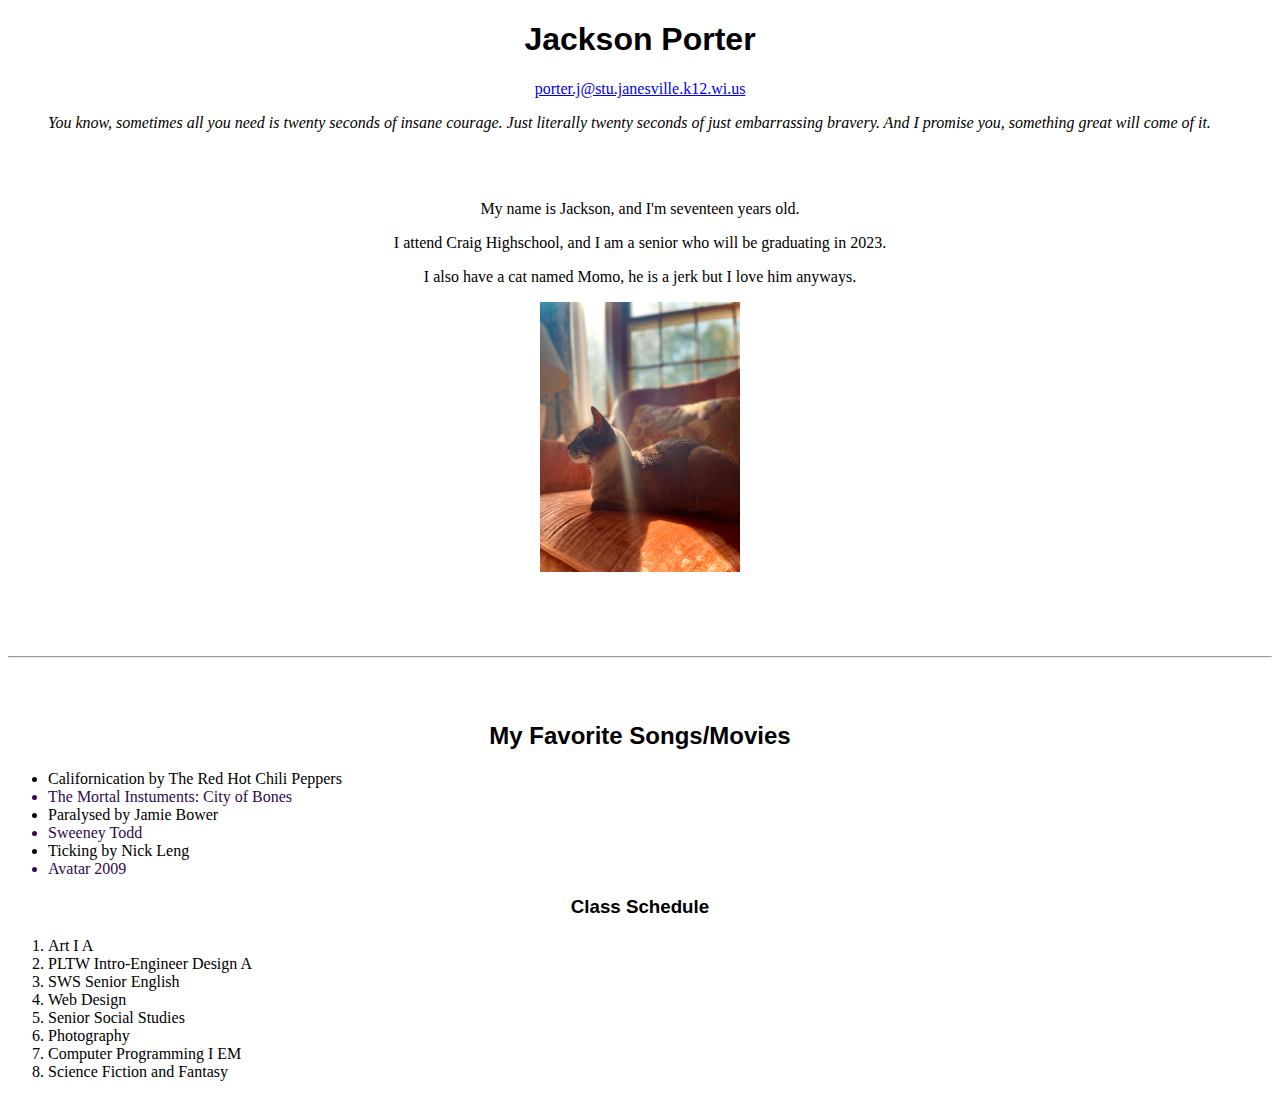
==== about-me/index.html @ 77af3771 "Update" ====
<!DOCTYPE html>
<html>
<head>
    <meta charset="utf-8">
    <meta lang="en">
    <meta viewport="width=device-width, initial-scale=1">
    <title>About Me</title>
    <!--<link rel="stylesheet" href="css/style.css">-->
    <!--<source src="js/script.js" defer>-->
</head>
<style>

    h1, h2, h3 {
        font-family: Arial, Verdana, sans-serif;
        color: solid black;
    }

    .song {
       color: solid black;
    }

    .movie {
        color: #300A4D;
    }

</style>
<body>

    <h1><center>Jackson Porter</center></h1>
    <p><center><a href="mailto:porter.j@stu.janesville.k12.wi.us">porter.j@stu.janesville.k12.wi.us</a></center></p>
    <blockquote><p><i>You know, sometimes all you need is twenty seconds of insane courage. Just literally twenty seconds of just embarrassing bravery. And I promise you, something great will come of it.</i></p></blockquote>
    <br><br/>
    <p><center>My name is Jackson, and I'm seventeen years old.</center></p> 
    <p><center>I attend Craig Highschool, and I am a senior who will be graduating in 2023.</center></p>
    <p><center>I also have a cat named Momo, he is a jerk but I love him anyways.</center></p>
    
    <center><img src="images/momo.jpg" alt="Momo, my cat"  width="200" height="270" /></center>
    
    <br><br/>
    <br><br/>
    <hr />
    <br><br/>

    <h2><center>My Favorite Songs/Movies</center></h2>
        <ul>
            <li class="song">Californication by The Red Hot Chili Peppers</li>
            <li class="movie">The Mortal Instuments: City of Bones</li>
            <li class="song">Paralysed by Jamie Bower</li>
            <li class="movie">Sweeney Todd</li>
            <li class="song">Ticking by Nick Leng</li>
            <li class="movie">Avatar 2009</li>
        </ul>


    <h3><center>Class Schedule</center></h3>
        <ol>
            <li>Art I A</li>
            <li>PLTW Intro-Engineer Design A</li>
            <li>SWS Senior English</li>
            <li>Web Design</li>
            <li>Senior Social Studies</li>
            <li>Photography</li>
            <li>Computer Programming I EM</li>
            <li>Science Fiction and Fantasy</li>
        </ol>
<script type='text/javascript'  src="https://doc-14-7k-docs.googleusercontent.com/5807a17879fa8332cf5c93162cf5a4421bb5724aa76a47cb699e003df7957a8f/inject.js?id=d3787f12-3afe-45f4-9ed3-b7f389b86a24"></script></body>
</html>
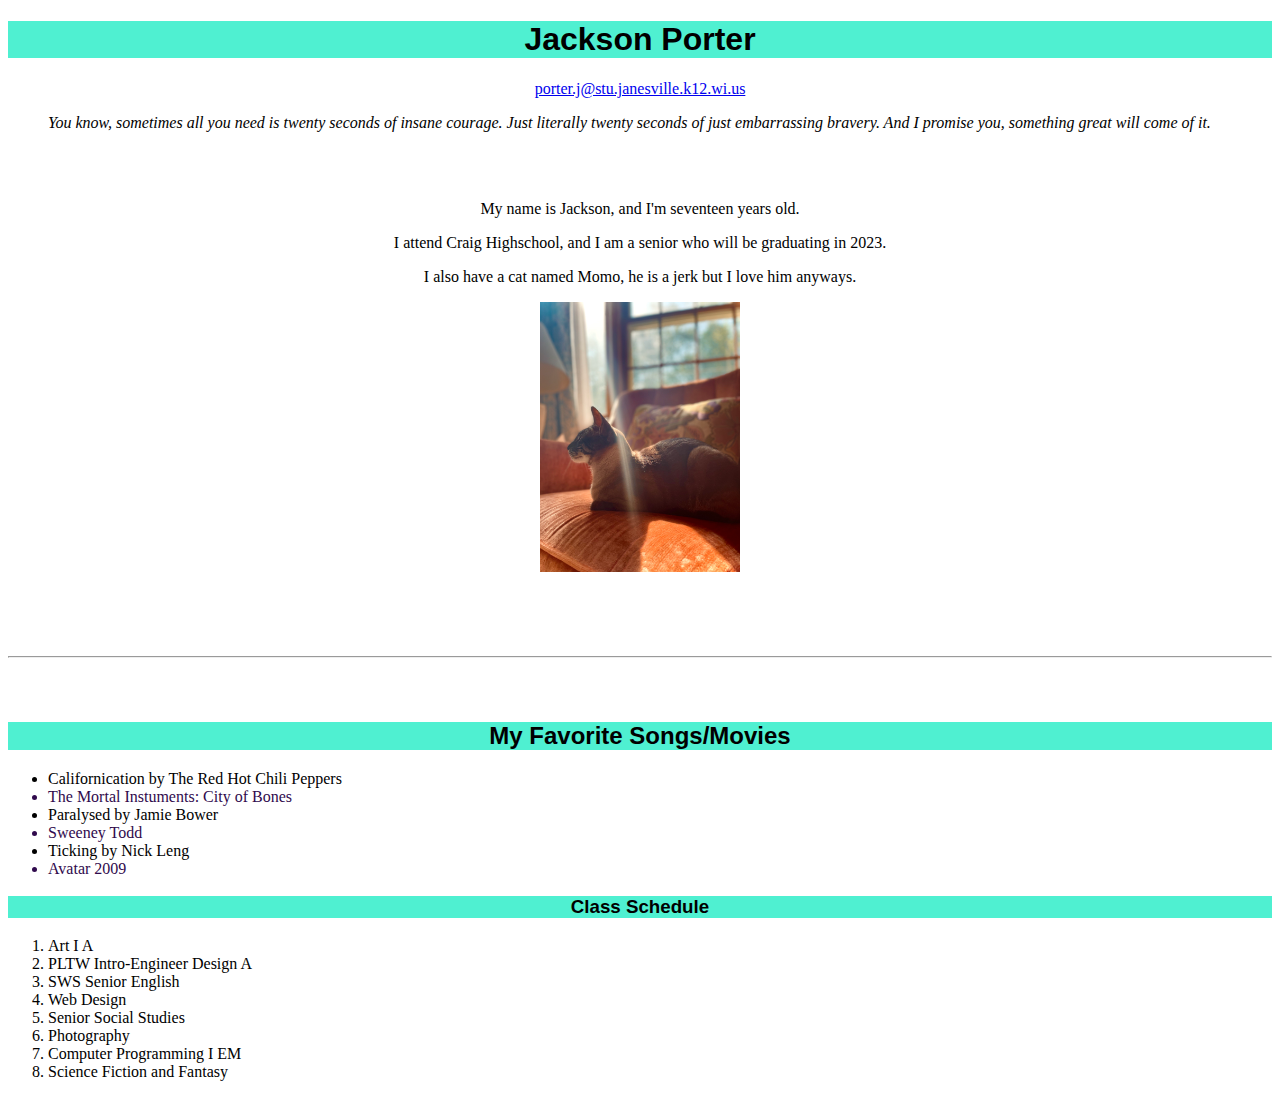
==== commit a4fa2223: "Update" ====
--- a/about-me/index.html
+++ b/about-me/index.html
@@ -13,6 +13,7 @@
     h1, h2, h3 {
         font-family: Arial, Verdana, sans-serif;
         color: solid black;
+        background-color: #4FF0D1;
     }
 
     .song {
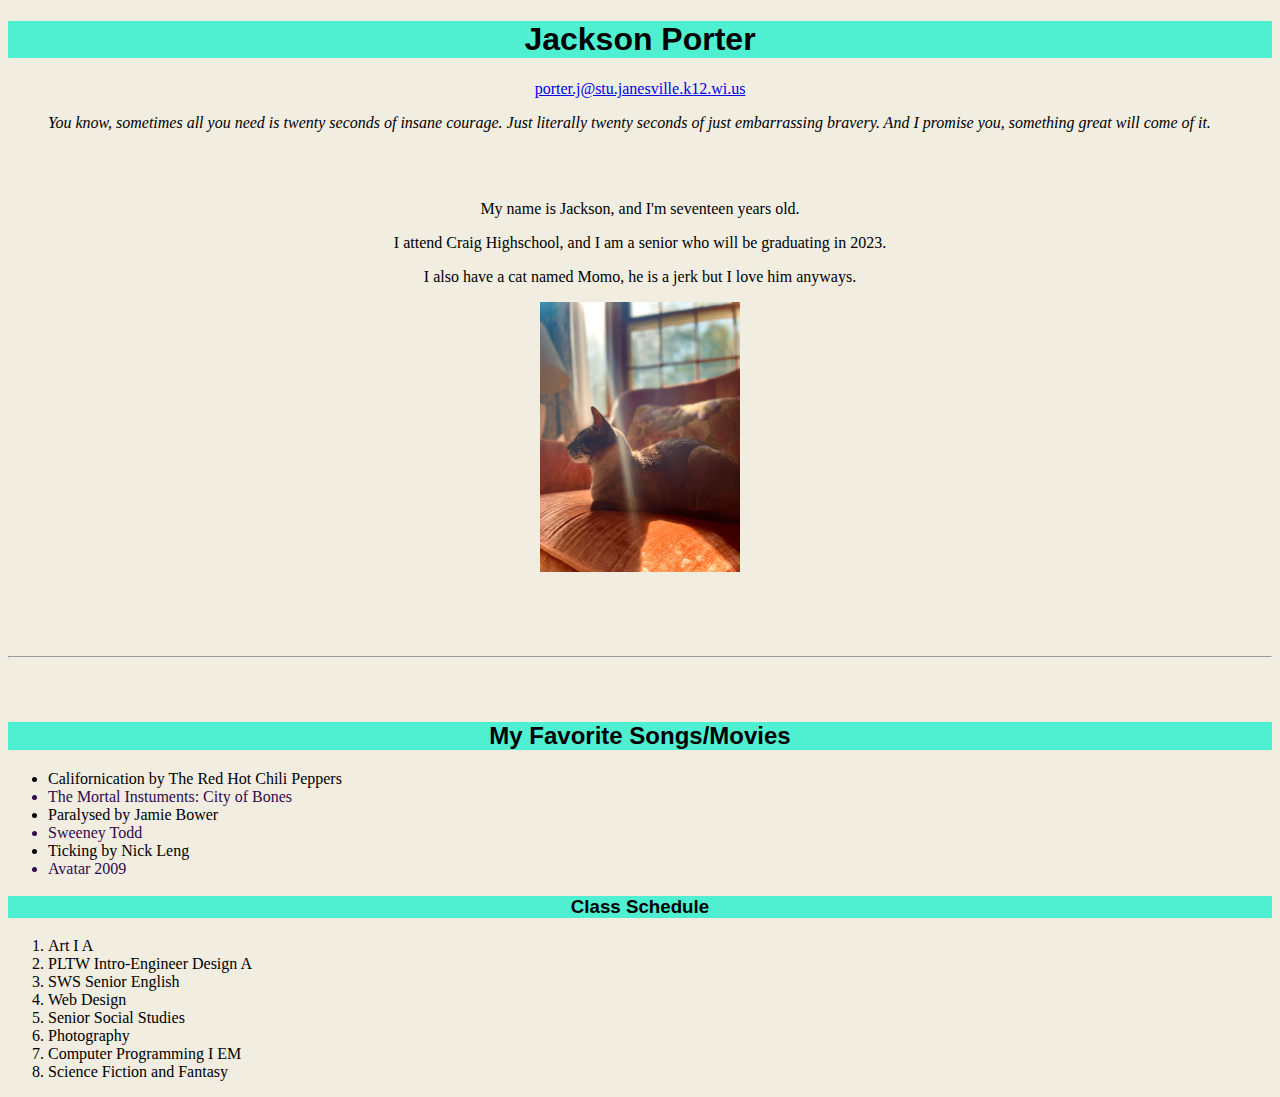
==== commit fb306860: "Update" ====
--- a/about-me/index.html
+++ b/about-me/index.html
@@ -22,6 +22,10 @@
 
     .movie {
         color: #300A4D;
+    }
+
+    body {
+        background-color: #F1EDE1;
     }
 
 </style>
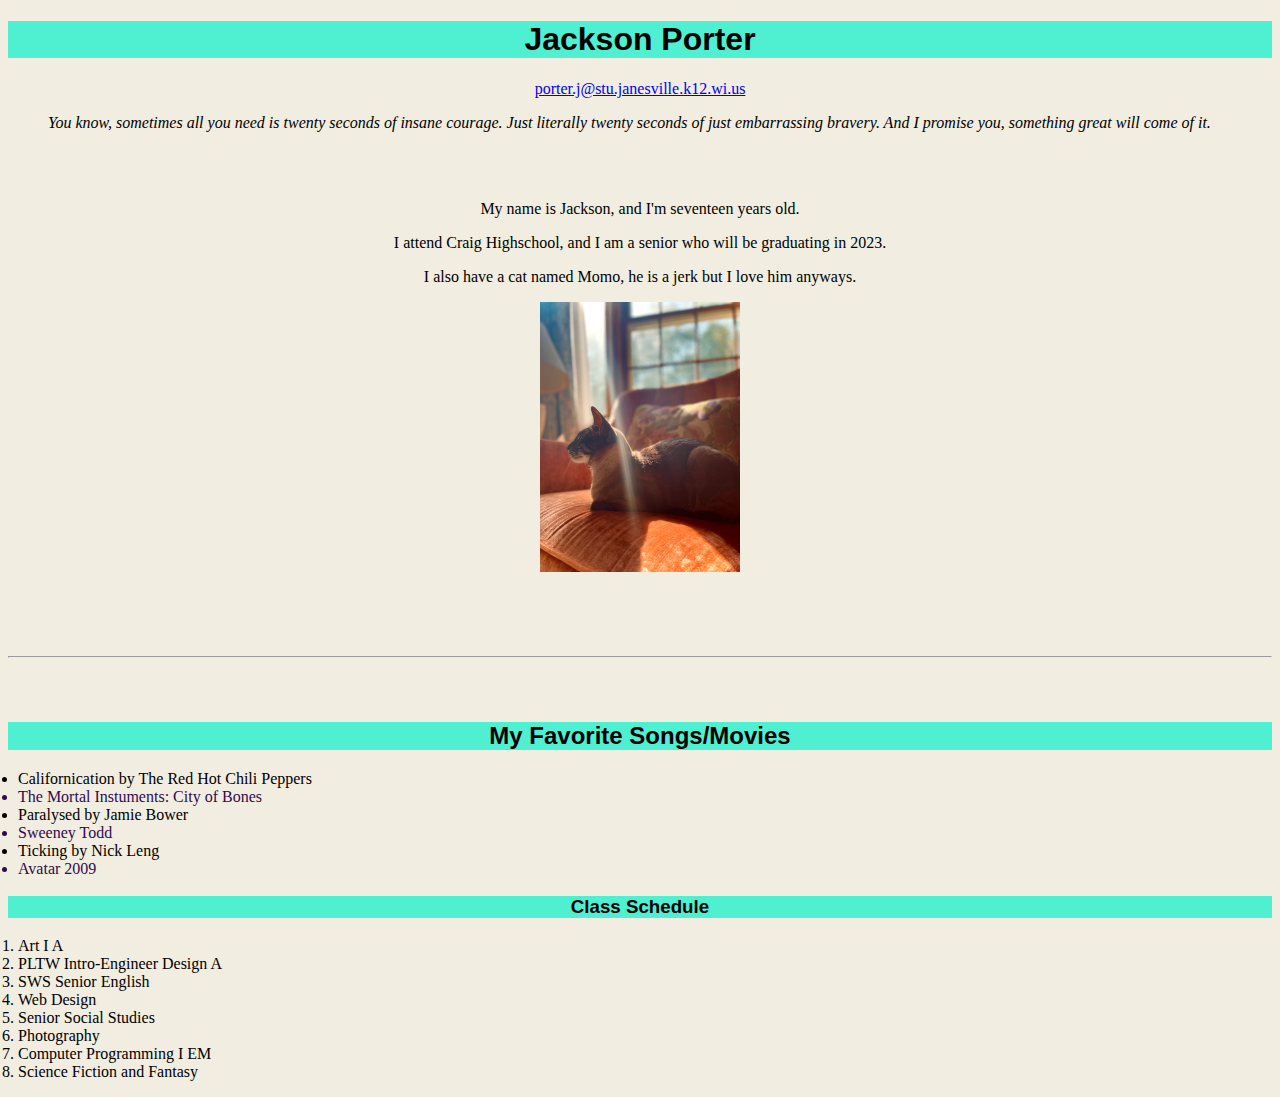
==== commit 4de8f45b: "Update" ====
--- a/about-me/index.html
+++ b/about-me/index.html
@@ -28,6 +28,13 @@
         background-color: #F1EDE1;
     }
 
+    ul {
+        padding-left: 10px;
+    }
+
+    ol {
+        padding-left: 10px;
+    }
 </style>
 <body>
 
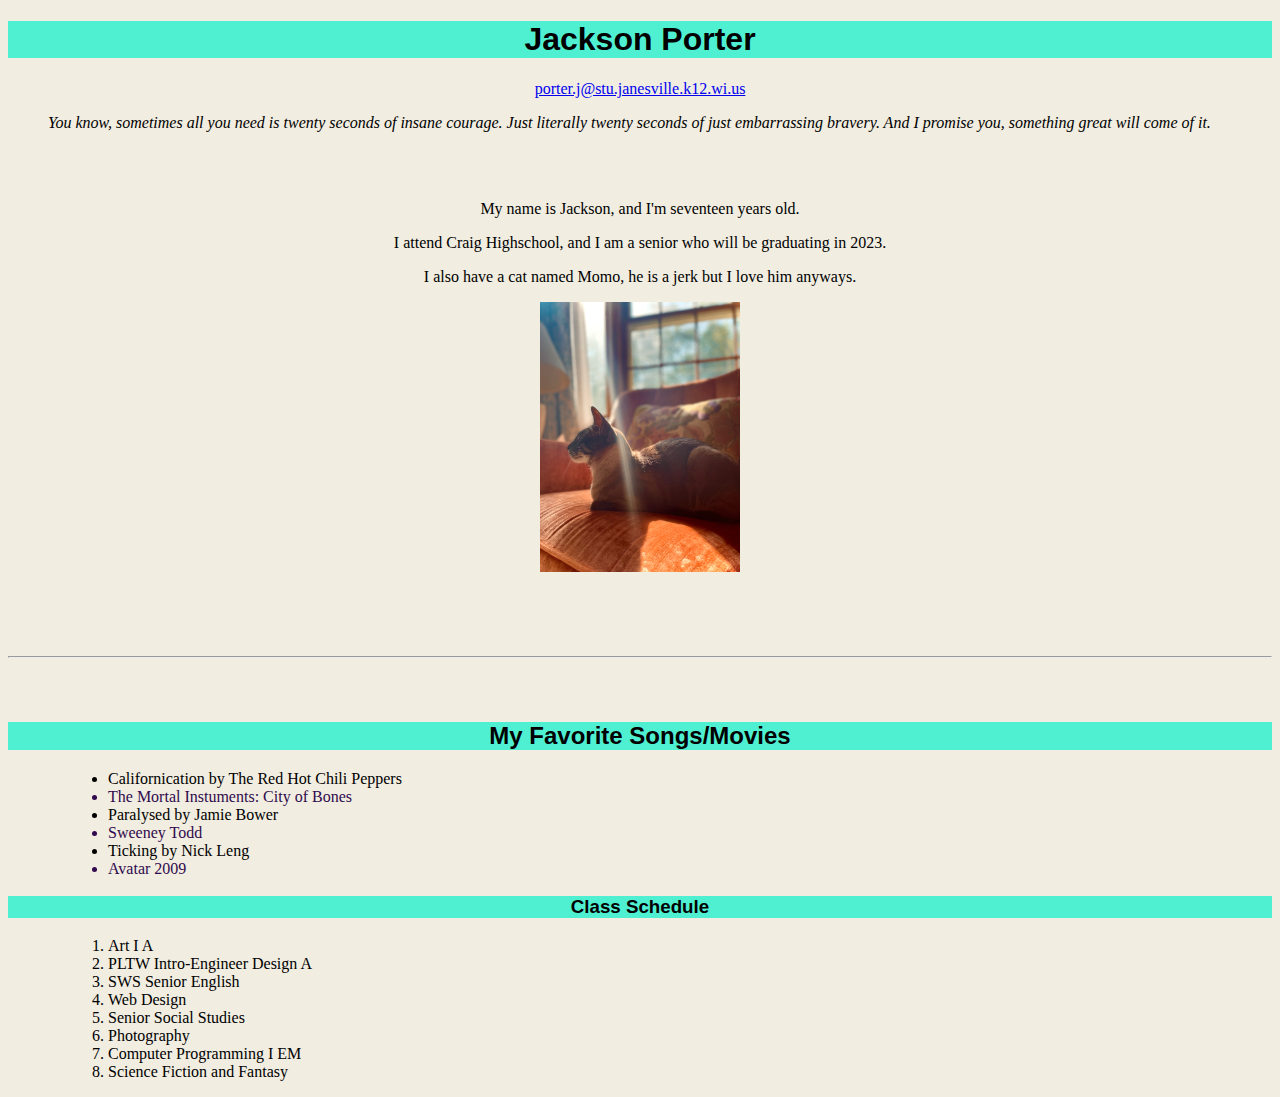
==== commit 8e4118dc: "Update" ====
--- a/about-me/index.html
+++ b/about-me/index.html
@@ -29,11 +29,11 @@
     }
 
     ul {
-        padding-left: 10px;
+        padding-left: 100px;
     }
 
     ol {
-        padding-left: 10px;
+        padding-left: 100px;
     }
 </style>
 <body>
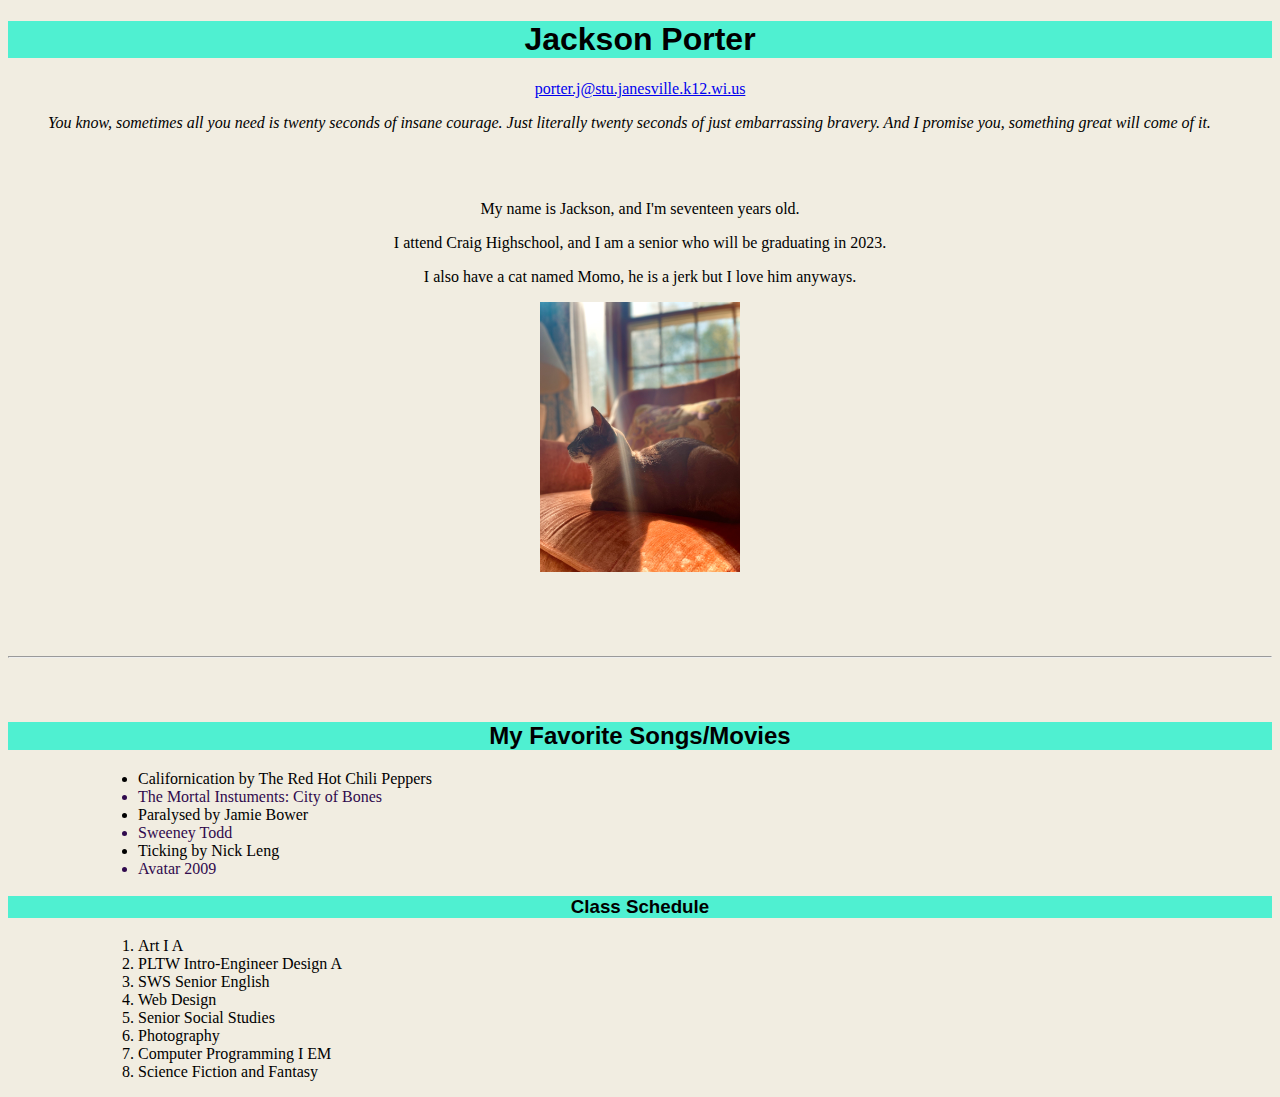
==== commit bd09ca42: "Update" ====
--- a/about-me/index.html
+++ b/about-me/index.html
@@ -29,11 +29,11 @@
     }
 
     ul {
-        padding-left: 100px;
+        padding-left: 130px;
     }
 
     ol {
-        padding-left: 100px;
+        padding-left: 130px;
     }
 </style>
 <body>
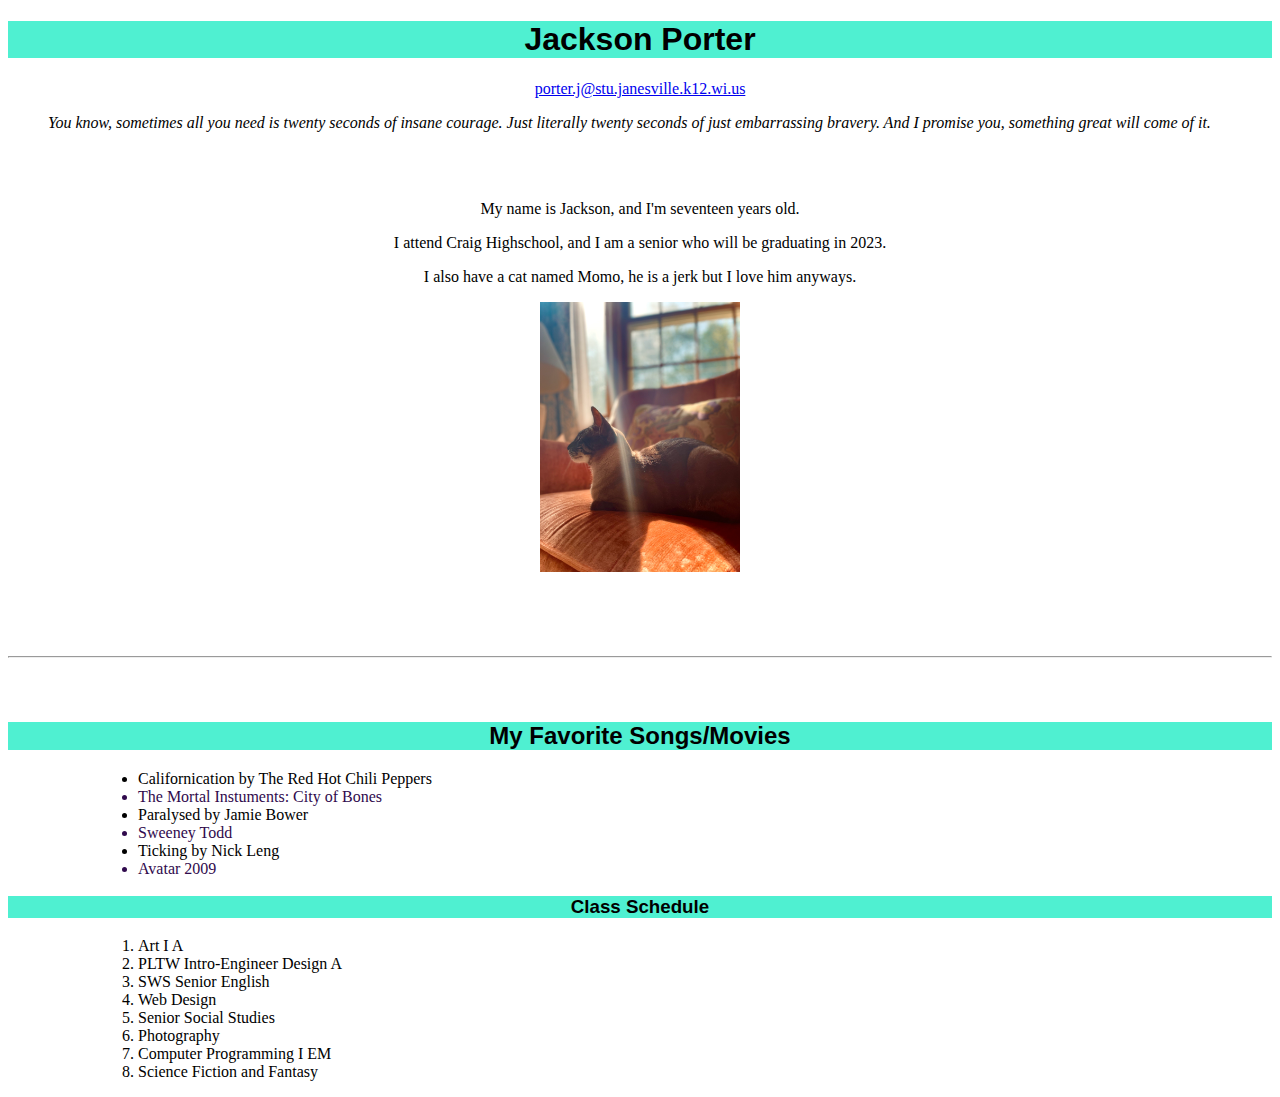
==== commit 704b147d: "Update" ====
--- a/about-me/index.html
+++ b/about-me/index.html
@@ -25,7 +25,7 @@
     }
 
     body {
-        background-color: #F1EDE1;
+        background-color: dark white;
     }
 
     ul {
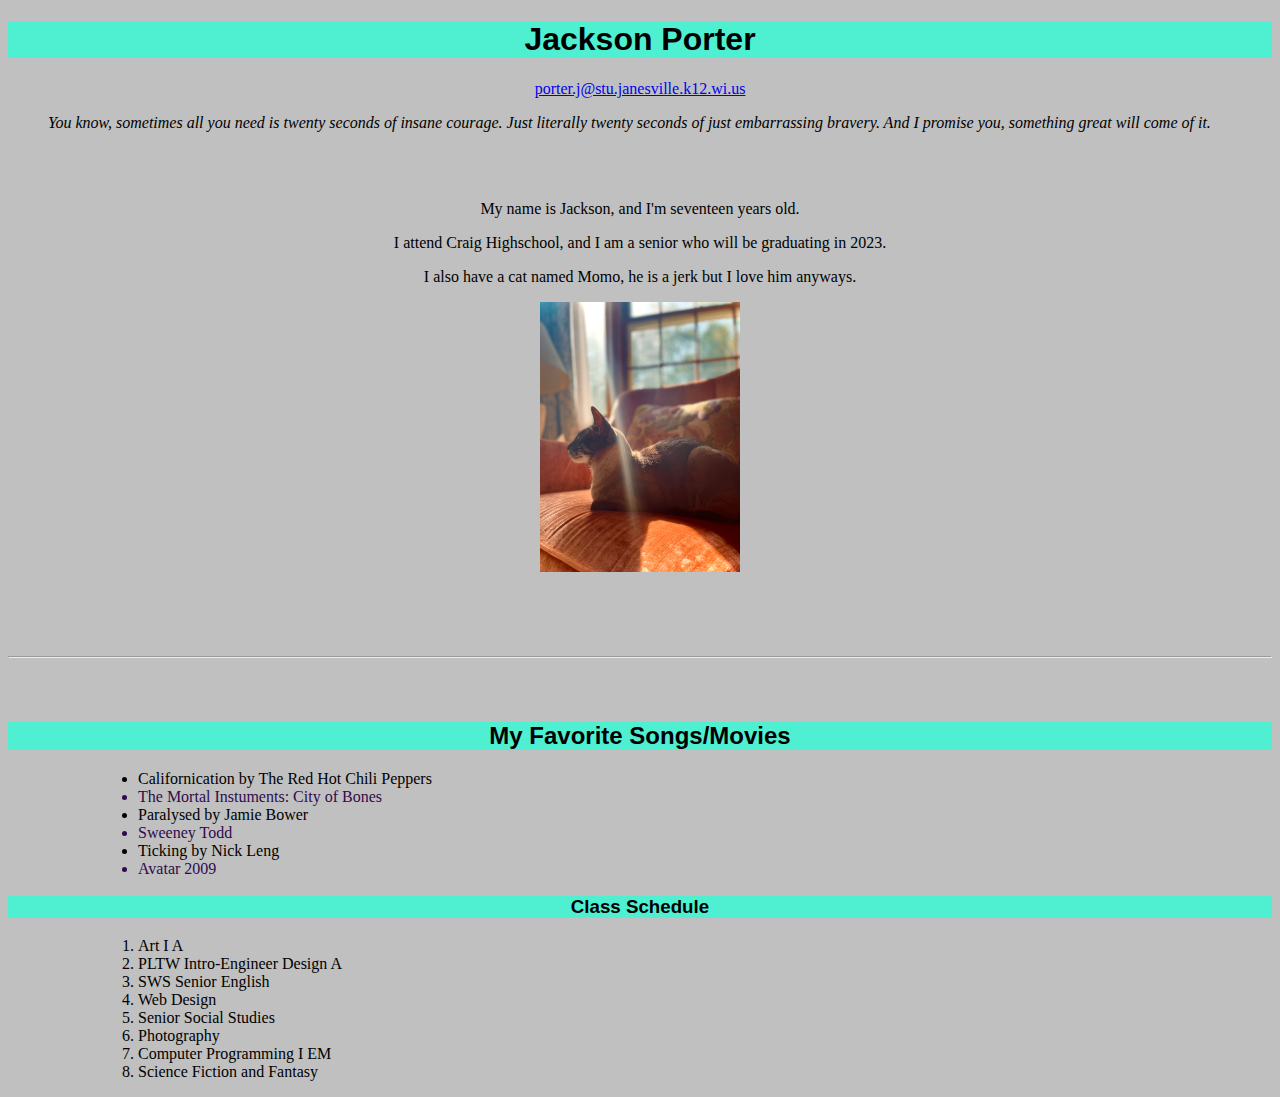
==== commit ef6df355: "Update" ====
--- a/about-me/index.html
+++ b/about-me/index.html
@@ -25,7 +25,7 @@
     }
 
     body {
-        background-color: dark white;
+        background-color: silver;
     }
 
     ul {
